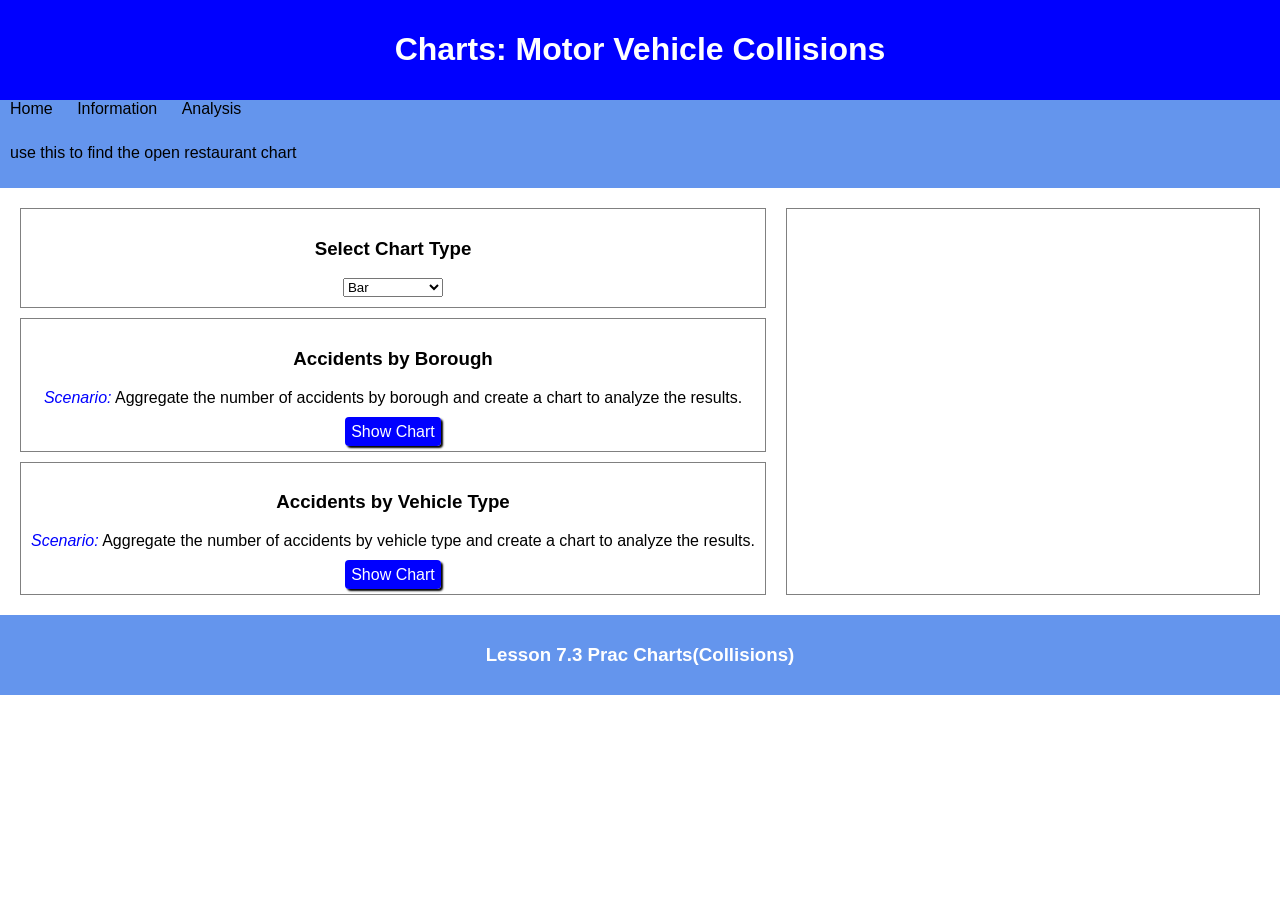
==== open restaurant/analysis.html @ 8d68f8d2 "sdd" ====
<html>
  <head>
    <meta charset="utf-8">
    <meta name="viewport" content="width=device-width">
    <title>open restaurant Charts</title>
    <link href="style.css" rel="stylesheet" type="text/css" />
    <script src="script.js"></script>
   </head>
   
  <body onload="init()">
    <div id="banner" class="container center">
      <h1> Charts: Motor Vehicle Collisions </h1>
    </div>
  <nav class="contianer">
      <a href="index.html">Home</a>
      <a href="information.html">Information</a>
      <a href="analysis.html">Analysis</a>
    </nav>

    <div class="container subbanner">
      <div>
        <p>use this to find the open restaurant chart</p>
       </div>
    </div>
    <div class="container">
      <div id="panel">
        
        <div class="card">
          <h3>Select Chart Type</h3>
          <select id="chartType" style="width:100px;">
            <option value="bar">Bar</option>
            <option value="pie">Pie</option>
          </select>
        </div>
        
        <div class="card">
          <h3>Accidents by Borough</h3>
          <p><span class="highlight">Scenario:</span> Aggregate the number of accidents by borough and create a chart to analyze the results.</p>
          <a class="button" onclick="accidentsByBorough()"> Show Chart </a>
        </div>
        
        <div class="card">
          <h3>Accidents by Vehicle Type</h3>
          <p><span class="highlight">Scenario:</span> Aggregate the number of accidents by vehicle type and create a chart to analyze the results.</p>
          <a class="button" onclick="accidentsByVehicle()"> Show Chart </a>
        </div>
      </div>
      
      <div class="card">
       <div id="chart"></div> <!-- div for chart -->
      </div>
    </div>

    <div id="footer" class="container center">
      <h3>Lesson 7.3 Prac Charts(Collisions)</h3>
    </div>  
  </body>
</html>
---- open restaurant/style.css ----
html,body{
  margin:0 auto;
  font-family:Arial;
}
.container{
  display:flex;
  padding:10px;
}
.center{
  justify-content:center;
  align-items:center;
}


nav{
  background-color:cornflowerblue;
}
nav a{
  color:black;
  padding:10px;
  flex:1;
  text-decoration:none;
  text-align:center;
}
nav a:hover{
  color:white;
}
.subbanner{
  background-color:cornflowerblue;
}
#banner{
  background-color:blue;
  color:white;
}
#footer{
  background-color:cornflowerblue;
  color:white;
  /*position:fixed;*/
  left: 0;
  right: 0;
  bottom:0px;
}
 
.card{
  flex:1;
  margin:10px;
  padding:10px;
  border:1px solid gray;
  text-align:center;
}


.highlight{
  font-style:italic;
  color:blue;
}
.heading{
  font-weight:bold;
}
.button{
  text-decoration:none;
  background-color:blue;
  color:white;
  border-radius:4px;
  padding:6px;
  box-shadow:2px 2px 2px black;
}
.button:hover{
  background-color:cornflowerblue;
}
#output{
  flex-wrap:wrap;
}
.fit{
  width:150px;
  height:150px;
  object-fit:contain;
}


#leftPanel{
  flex:1;
}
#rightPanel{
  flex:2;
}
.fitted{
  max-width:200px;
  min-width:200px;
}
#result{
  background-color: yellow;
  color:red;
  max-width: 200px;
  font-size: 20px;
}
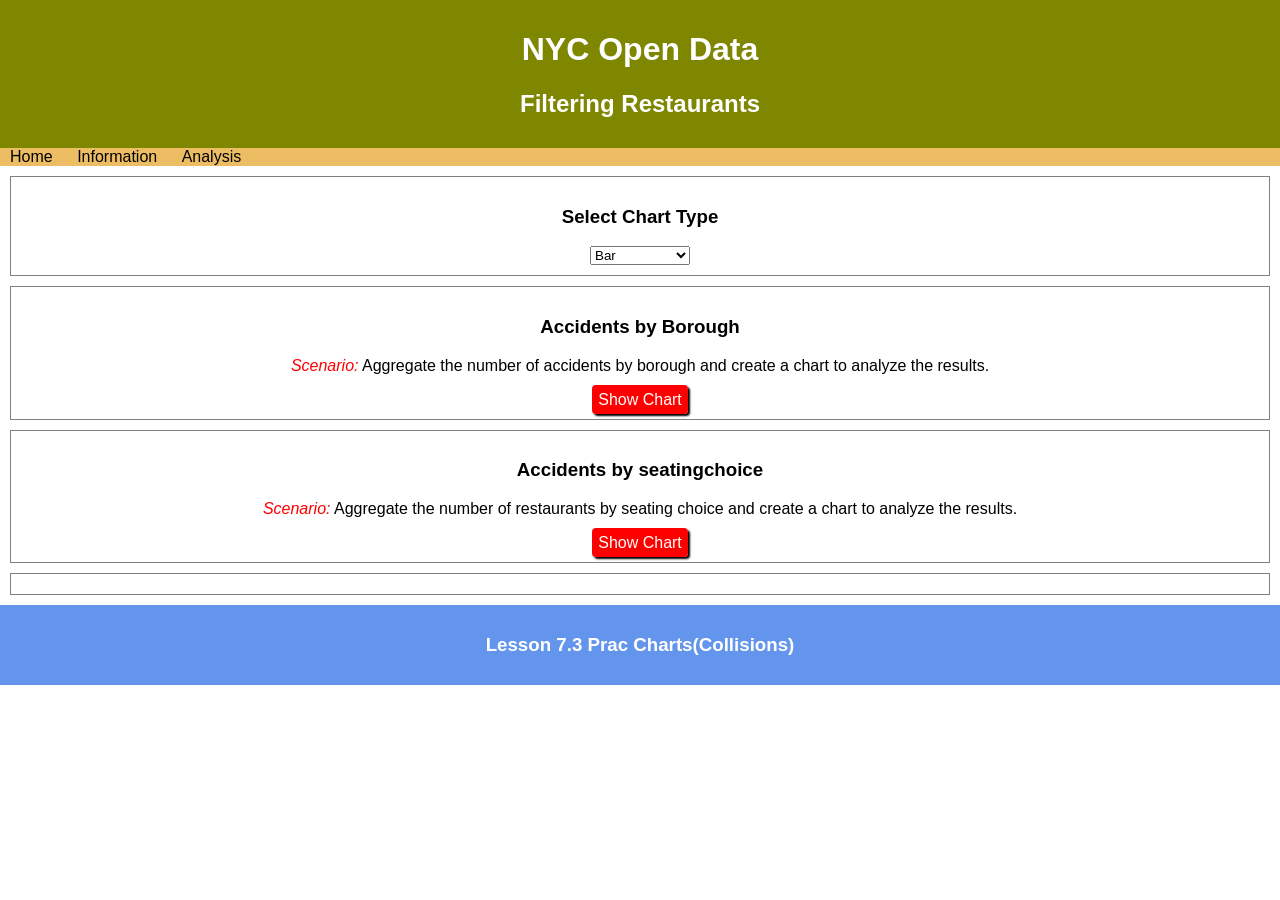
==== commit dff5d53f: "er" ====
--- a/open restaurant/analysis.html
+++ b/open restaurant/analysis.html
@@ -1,29 +1,52 @@
-
+<!DOCTYPE html>
 <html>
   <head>
     <meta charset="utf-8">
     <meta name="viewport" content="width=device-width">
-    <title>open restaurant Charts</title>
+    <title>NYC-OPEN-DATA project</title>
     <link href="style.css" rel="stylesheet" type="text/css" />
-    <script src="script.js"></script>
+    <script src="script2.js"></script>
    </head>
+
    
   <body onload="init()">
     <div id="banner" class="container center">
-      <h1> Charts: Motor Vehicle Collisions </h1>
+      <div style="text-align:center">
+          <h1>NYC Open Data</h1>
+          <h2>Filtering Restaurants</h2>
+      </div>
     </div>
-  <nav class="contianer">
+   <nav class="contianer">
       <a href="index.html">Home</a>
-      <a href="information.html">Information</a>
+      <a href="info.html">Information</a>
       <a href="analysis.html">Analysis</a>
     </nav>
+       
+ <head>
+    <meta charset="utf-8">
+    <meta name="viewport" content="width=device-width">
+   
+   
+   
+   
+   
+   
+   
+   
+   
+    <title>7.3 Prac Charts(collisions)</title>
+    <!-- Import libraries and link files  -->
+    <link href="style.css" rel="stylesheet" type="text/css"/>
+    <link href="c3.css" rel="stylesheet" type="text/css" />
+    <script src="c3.js"></script>
+    <script src="d3.js"></script>
+    <script src="helper.js"></script>  
+    <script src="script.js"></script>
+   </head>
 
-    <div class="container subbanner">
-      <div>
-        <p>use this to find the open restaurant chart</p>
-       </div>
-    </div>
-    <div class="container">
+
+
+
       <div id="panel">
         
         <div class="card">
@@ -37,13 +60,13 @@
         <div class="card">
           <h3>Accidents by Borough</h3>
           <p><span class="highlight">Scenario:</span> Aggregate the number of accidents by borough and create a chart to analyze the results.</p>
-          <a class="button" onclick="accidentsByBorough()"> Show Chart </a>
+          <a class="button" onclick="restaurantByBorough()"> Show Chart </a>
         </div>
         
         <div class="card">
-          <h3>Accidents by Vehicle Type</h3>
-          <p><span class="highlight">Scenario:</span> Aggregate the number of accidents by vehicle type and create a chart to analyze the results.</p>
-          <a class="button" onclick="accidentsByVehicle()"> Show Chart </a>
+          <h3>Accidents by seatingchoice</h3>
+          <p><span class="highlight">Scenario:</span> Aggregate the number of restaurants by seating choice and create a chart to analyze the results.</p>
+          <a class="button" onclick="restaurantByseat()"> Show Chart </a>
         </div>
       </div>
       
--- a/open restaurant/style.css
+++ b/open restaurant/style.css
@@ -1,5 +1,3 @@
-
-
 html,body{
   margin:0 auto;
   font-family:Arial;
@@ -13,9 +11,8 @@
   align-items:center;
 }
 
-
 nav{
-  background-color:cornflowerblue;
+  background-color:rgb(255, 0, 0);
 }
 nav a{
   color:black;
@@ -28,14 +25,14 @@
   color:white;
 }
 .subbanner{
-  background-color:cornflowerblue;
+  background-color:rgb(200,225,255);
 }
 #banner{
-  background-color:blue;
+  background-color:rgb(30, 11, 11);
   color:white;
 }
 #footer{
-  background-color:cornflowerblue;
+  background-color:rgb(237, 100, 100);
   color:white;
   /*position:fixed;*/
   left: 0;
@@ -51,17 +48,16 @@
   text-align:center;
 }
 
-
 .highlight{
   font-style:italic;
-  color:blue;
+  color:rgb(255, 0, 0);
 }
 .heading{
   font-weight:bold;
 }
 .button{
   text-decoration:none;
-  background-color:blue;
+  background-color:rgb(255, 0, 0);
   color:white;
   border-radius:4px;
   padding:6px;
@@ -70,29 +66,58 @@
 .button:hover{
   background-color:cornflowerblue;
 }
+#panel{
+  flex:1;
+}
+.flash{
+  max-width:200px;
+}
+.card img{
+  height:100px;
+}
 #output{
   flex-wrap:wrap;
 }
-.fit{
-  width:150px;
-  height:150px;
-  object-fit:contain;
+html,body{
+  margin:0 auto;
+  font-family:Arial;
+}
+.container{
+ display: flex;
+  padding:10px;
+}
+.center{
+  justify-content:center;
+  align-items:center;
 }
 
 
-#leftPanel{
+nav{
+  background-color:rgb(237, 189, 100);
+}
+nav a{
+  color:black;
+  padding:10px;
   flex:1;
+  text-decoration:none;
+  text-align:center;
 }
-#rightPanel{
-  flex:2;
+nav a:hover{
+  color:white;
 }
-.fitted{
-  max-width:200px;
-  min-width:200px;
+.subbanner{
+  background-color:rgb(199, 203, 55);
 }
-#result{
-  background-color: yellow;
-  color:red;
-  max-width: 200px;
-  font-size: 20px;
+#banner{
+  background-color:rgb(127, 134, 0);
+  color:white;
 }
+.picture{
+  text-align: left;
+  flex: 1;
+}
+#footer{
+  background-color:cornflowerblue;
+  color:white; 
+
+  
--- a/open restaurant/style.css
+++ b/open restaurant/style.css
@@ -1,5 +1,3 @@
-
-
 html,body{
   margin:0 auto;
   font-family:Arial;
@@ -13,9 +11,8 @@
   align-items:center;
 }
 
-
 nav{
-  background-color:cornflowerblue;
+  background-color:rgb(255, 0, 0);
 }
 nav a{
   color:black;
@@ -28,14 +25,14 @@
   color:white;
 }
 .subbanner{
-  background-color:cornflowerblue;
+  background-color:rgb(200,225,255);
 }
 #banner{
-  background-color:blue;
+  background-color:rgb(30, 11, 11);
   color:white;
 }
 #footer{
-  background-color:cornflowerblue;
+  background-color:rgb(237, 100, 100);
   color:white;
   /*position:fixed;*/
   left: 0;
@@ -51,17 +48,16 @@
   text-align:center;
 }
 
-
 .highlight{
   font-style:italic;
-  color:blue;
+  color:rgb(255, 0, 0);
 }
 .heading{
   font-weight:bold;
 }
 .button{
   text-decoration:none;
-  background-color:blue;
+  background-color:rgb(255, 0, 0);
   color:white;
   border-radius:4px;
   padding:6px;
@@ -70,29 +66,58 @@
 .button:hover{
   background-color:cornflowerblue;
 }
+#panel{
+  flex:1;
+}
+.flash{
+  max-width:200px;
+}
+.card img{
+  height:100px;
+}
 #output{
   flex-wrap:wrap;
 }
-.fit{
-  width:150px;
-  height:150px;
-  object-fit:contain;
+html,body{
+  margin:0 auto;
+  font-family:Arial;
+}
+.container{
+ display: flex;
+  padding:10px;
+}
+.center{
+  justify-content:center;
+  align-items:center;
 }
 
 
-#leftPanel{
+nav{
+  background-color:rgb(237, 189, 100);
+}
+nav a{
+  color:black;
+  padding:10px;
   flex:1;
+  text-decoration:none;
+  text-align:center;
 }
-#rightPanel{
-  flex:2;
+nav a:hover{
+  color:white;
 }
-.fitted{
-  max-width:200px;
-  min-width:200px;
+.subbanner{
+  background-color:rgb(199, 203, 55);
 }
-#result{
-  background-color: yellow;
-  color:red;
-  max-width: 200px;
-  font-size: 20px;
+#banner{
+  background-color:rgb(127, 134, 0);
+  color:white;
 }
+.picture{
+  text-align: left;
+  flex: 1;
+}
+#footer{
+  background-color:cornflowerblue;
+  color:white; 
+
+  
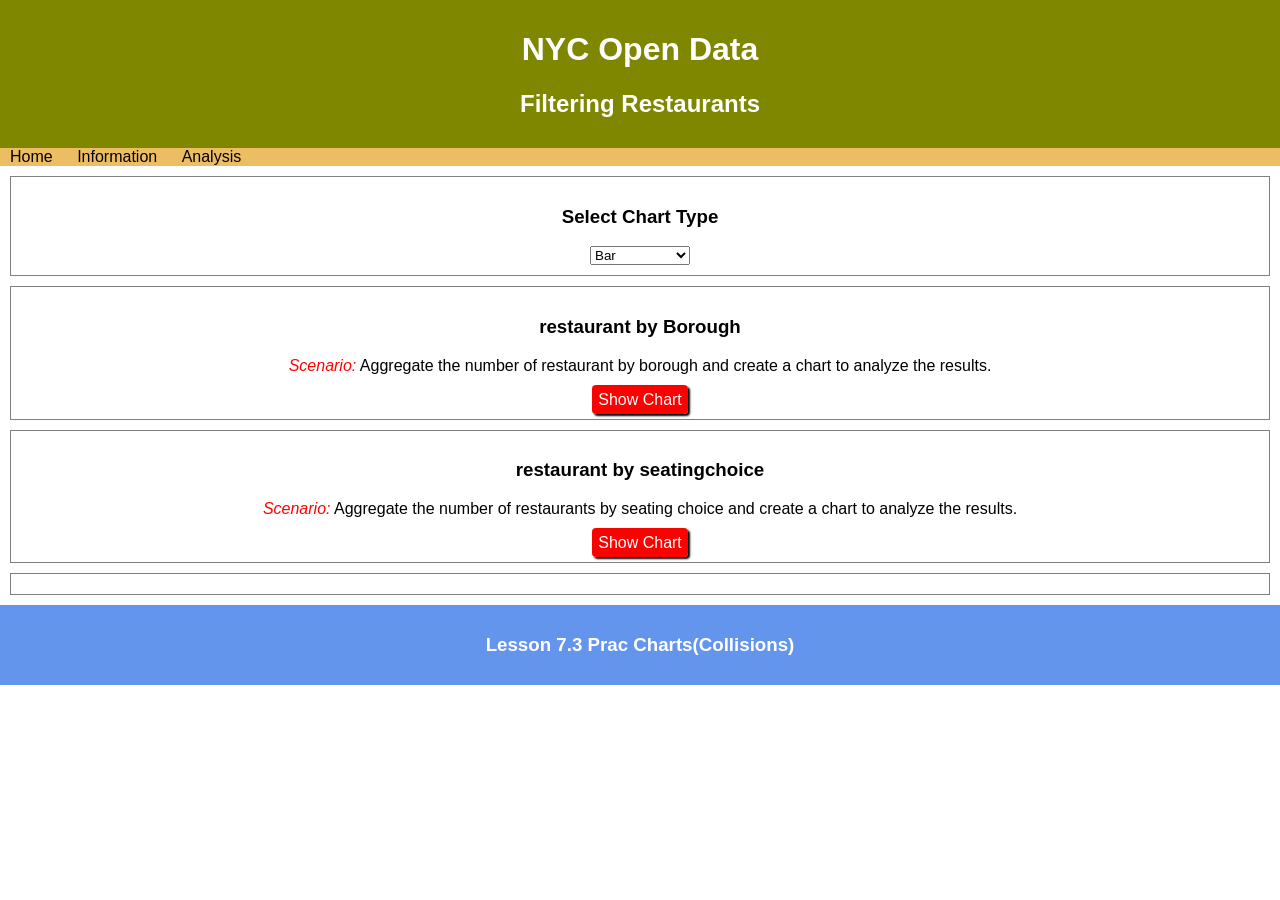
==== commit 35fcffd3: "dsa" ====
--- a/open restaurant/analysis.html
+++ b/open restaurant/analysis.html
@@ -7,6 +7,7 @@
     <link href="style.css" rel="stylesheet" type="text/css" />
     <script src="script2.js"></script>
    </head>
+
 
    
   <body onload="init()">
@@ -47,8 +48,12 @@
 
 
 
+
+
+
+
       <div id="panel">
-        
+       
         <div class="card">
           <h3>Select Chart Type</h3>
           <select id="chartType" style="width:100px;">
@@ -56,27 +61,32 @@
             <option value="pie">Pie</option>
           </select>
         </div>
-        
+       
         <div class="card">
-          <h3>Accidents by Borough</h3>
-          <p><span class="highlight">Scenario:</span> Aggregate the number of accidents by borough and create a chart to analyze the results.</p>
+          <h3>restaurant by Borough</h3>
+          <p><span class="highlight">Scenario:</span> Aggregate the number of restaurant by borough and create a chart to analyze the results.</p>
           <a class="button" onclick="restaurantByBorough()"> Show Chart </a>
         </div>
-        
+       
         <div class="card">
-          <h3>Accidents by seatingchoice</h3>
+          <h3>restaurant by seatingchoice</h3>
           <p><span class="highlight">Scenario:</span> Aggregate the number of restaurants by seating choice and create a chart to analyze the results.</p>
           <a class="button" onclick="restaurantByseat()"> Show Chart </a>
         </div>
       </div>
-      
+     
       <div class="card">
        <div id="chart"></div> <!-- div for chart -->
       </div>
     </div>
 
+
     <div id="footer" class="container center">
       <h3>Lesson 7.3 Prac Charts(Collisions)</h3>
     </div>  
   </body>
-</html>+</html>
+
+
+
+
--- a/open restaurant/style.css
+++ b/open restaurant/style.css
@@ -10,6 +10,7 @@
   justify-content:center;
   align-items:center;
 }
+
 
 nav{
   background-color:rgb(255, 0, 0);
@@ -47,6 +48,7 @@
   border:1px solid gray;
   text-align:center;
 }
+
 
 .highlight{
   font-style:italic;
@@ -92,6 +94,8 @@
 }
 
 
+
+
 nav{
   background-color:rgb(237, 189, 100);
 }
@@ -118,6 +122,8 @@
 }
 #footer{
   background-color:cornflowerblue;
-  color:white; 
+  color:white; }
 
-  +
+
+
--- a/open restaurant/style.css
+++ b/open restaurant/style.css
@@ -10,6 +10,7 @@
   justify-content:center;
   align-items:center;
 }
+
 
 nav{
   background-color:rgb(255, 0, 0);
@@ -47,6 +48,7 @@
   border:1px solid gray;
   text-align:center;
 }
+
 
 .highlight{
   font-style:italic;
@@ -92,6 +94,8 @@
 }
 
 
+
+
 nav{
   background-color:rgb(237, 189, 100);
 }
@@ -118,6 +122,8 @@
 }
 #footer{
   background-color:cornflowerblue;
-  color:white; 
+  color:white; }
 
-  +
+
+
--- a/open restaurant/c3.css
+++ b/open restaurant/c3.css
@@ -0,0 +1,291 @@
+/*-- Chart --*/
+
+
+.c3 svg {
+  font: 10px sans-serif;
+  -webkit-tap-highlight-color: rgba(0, 0, 0, 0);
+}
+
+
+.c3 path, .c3 line {
+  fill: none;
+  stroke: #000;
+}
+
+
+.c3 text {
+  -webkit-user-select: none;
+  -moz-user-select: none;
+  user-select: none;
+}
+
+
+.c3-legend-item-tile,
+.c3-xgrid-focus,
+.c3-ygrid,
+.c3-event-rect,
+.c3-bars path {
+  shape-rendering: crispEdges;
+}
+
+
+.c3-chart-arc path {
+  stroke: #fff;
+}
+
+
+.c3-chart-arc rect {
+  stroke: white;
+  stroke-width: 1;
+}
+
+
+.c3-chart-arc text {
+  fill: #fff;
+  font-size: 13px;
+}
+
+
+/*-- Axis --*/
+/*-- Grid --*/
+.c3-grid line {
+  stroke: #aaa;
+}
+
+
+.c3-grid text {
+  fill: #aaa;
+}
+
+
+.c3-xgrid, .c3-ygrid {
+  stroke-dasharray: 3 3;
+}
+
+
+/*-- Text on Chart --*/
+.c3-text.c3-empty {
+  fill: #808080;
+  font-size: 2em;
+}
+
+
+/*-- Line --*/
+.c3-line {
+  stroke-width: 1px;
+}
+
+
+/*-- Point --*/
+.c3-circle {
+  fill: currentColor;
+}
+
+
+.c3-circle._expanded_ {
+  stroke-width: 1px;
+  stroke: white;
+}
+
+
+.c3-selected-circle {
+  fill: white;
+  stroke-width: 2px;
+}
+
+
+/*-- Bar --*/
+.c3-bar {
+  stroke-width: 0;
+}
+
+
+.c3-bar._expanded_ {
+  fill-opacity: 1;
+  fill-opacity: 0.75;
+}
+
+
+/*-- Focus --*/
+.c3-target.c3-focused {
+  opacity: 1;
+}
+
+
+.c3-target.c3-focused path.c3-line, .c3-target.c3-focused path.c3-step {
+  stroke-width: 2px;
+}
+
+
+.c3-target.c3-defocused {
+  opacity: 0.3 !important;
+}
+
+
+/*-- Region --*/
+.c3-region {
+  fill: steelblue;
+  fill-opacity: 0.1;
+}
+.c3-region text {
+  fill-opacity: 1;
+}
+
+
+/*-- Brush --*/
+.c3-brush .extent {
+  fill-opacity: 0.1;
+}
+
+
+/*-- Select - Drag --*/
+/*-- Legend --*/
+.c3-legend-item {
+  font-size: 12px;
+}
+
+
+.c3-legend-item-hidden {
+  opacity: 0.15;
+}
+
+
+.c3-legend-background {
+  opacity: 0.75;
+  fill: white;
+  stroke: lightgray;
+  stroke-width: 1;
+}
+
+
+/*-- Title --*/
+.c3-title {
+  font: 14px sans-serif;
+}
+
+
+/*-- Tooltip --*/
+.c3-tooltip-container {
+  z-index: 10;
+}
+
+
+.c3-tooltip {
+  border-collapse: collapse;
+  border-spacing: 0;
+  background-color: #fff;
+  empty-cells: show;
+  -webkit-box-shadow: 7px 7px 12px -9px #777777;
+  -moz-box-shadow: 7px 7px 12px -9px #777777;
+  box-shadow: 7px 7px 12px -9px #777777;
+  opacity: 0.9;
+}
+
+
+.c3-tooltip tr {
+  border: 1px solid #CCC;
+}
+
+
+.c3-tooltip th {
+  background-color: #aaa;
+  font-size: 14px;
+  padding: 2px 5px;
+  text-align: left;
+  color: #FFF;
+}
+
+
+.c3-tooltip td {
+  font-size: 13px;
+  padding: 3px 6px;
+  background-color: #fff;
+  border-left: 1px dotted #999;
+}
+
+
+.c3-tooltip td > span {
+  display: inline-block;
+  width: 10px;
+  height: 10px;
+  margin-right: 6px;
+}
+
+
+.c3-tooltip .value {
+  text-align: right;
+}
+
+
+/*-- Area --*/
+.c3-area {
+  stroke-width: 0;
+  opacity: 0.2;
+}
+
+
+/*-- Arc --*/
+.c3-chart-arcs-title {
+  dominant-baseline: middle;
+  font-size: 1.3em;
+}
+
+
+.c3-chart-arcs .c3-chart-arcs-background {
+  fill: #e0e0e0;
+  stroke: #FFF;
+}
+
+
+.c3-chart-arcs .c3-chart-arcs-gauge-unit {
+  fill: #000;
+  font-size: 16px;
+}
+
+
+.c3-chart-arcs .c3-chart-arcs-gauge-max {
+  fill: #777;
+}
+
+
+.c3-chart-arcs .c3-chart-arcs-gauge-min {
+  fill: #777;
+}
+
+
+.c3-chart-arc .c3-gauge-value {
+  fill: #000;
+  /*  font-size: 28px !important;*/
+}
+
+
+.c3-chart-arc.c3-target g path {
+  opacity: 1;
+}
+
+
+.c3-chart-arc.c3-target.c3-focused g path {
+  opacity: 1;
+}
+
+
+/*-- Zoom --*/
+.c3-drag-zoom.enabled {
+  pointer-events: all !important;
+  visibility: visible;
+}
+
+
+.c3-drag-zoom.disabled {
+  pointer-events: none !important;
+  visibility: hidden;
+}
+
+
+.c3-drag-zoom .extent {
+  fill-opacity: 0.1;
+}
+
+
+
+
